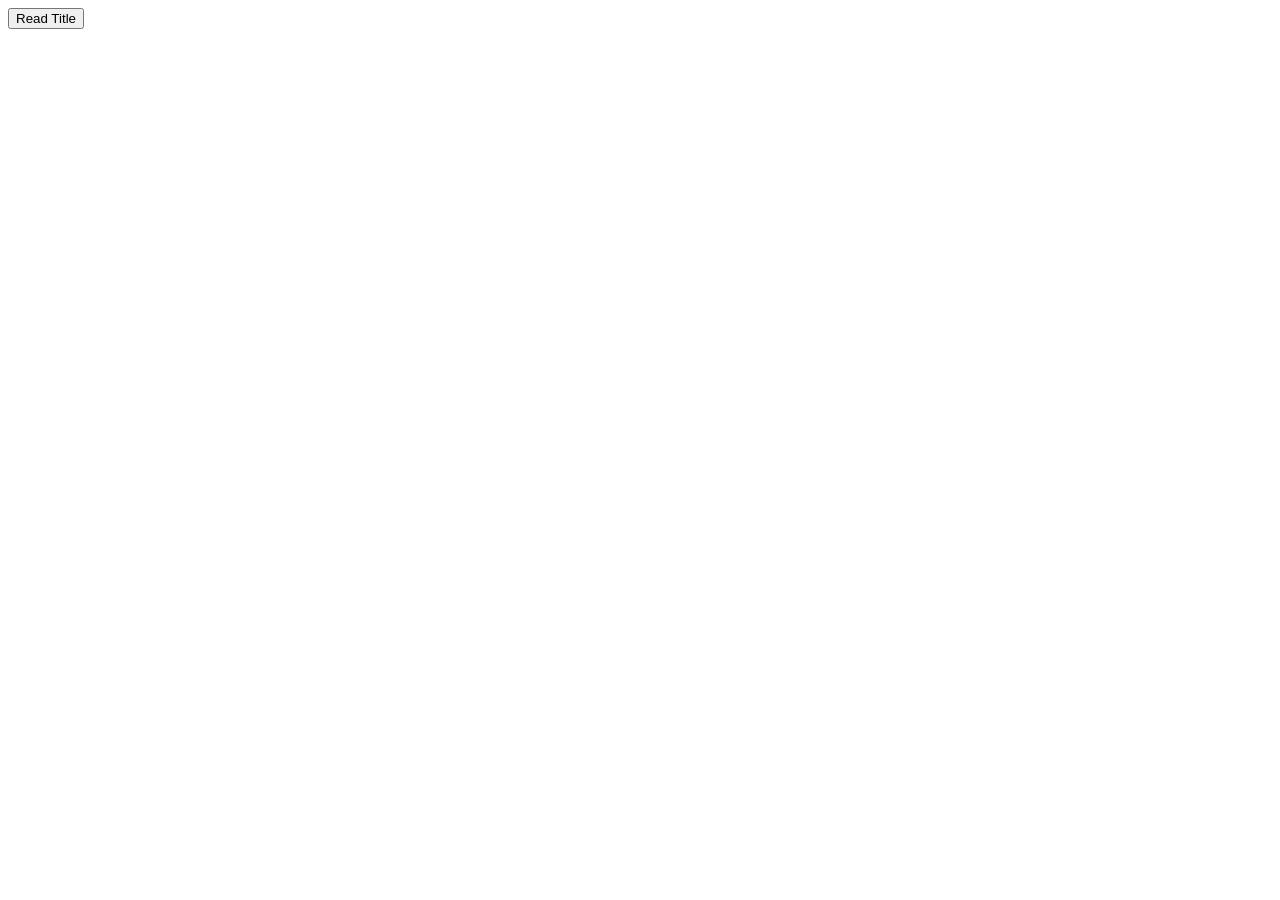
==== bench/L3-popup-reads-the-page/popup.html @ d50bcd75 "MANTRA_CHROME_EXTENSIONS: the MV3 linter, the Queen benchmark and its evidence extcheck.py catches t" ====
<!DOCTYPE html>
<html>
<head>
  <meta charset="utf-8">
  <title>Mantra Peek</title>
</head>
<body>
  <button id="read">Read Title</button>
  <div id="out"></div>
  <script src="popup.js"></script>
</body>
</html>
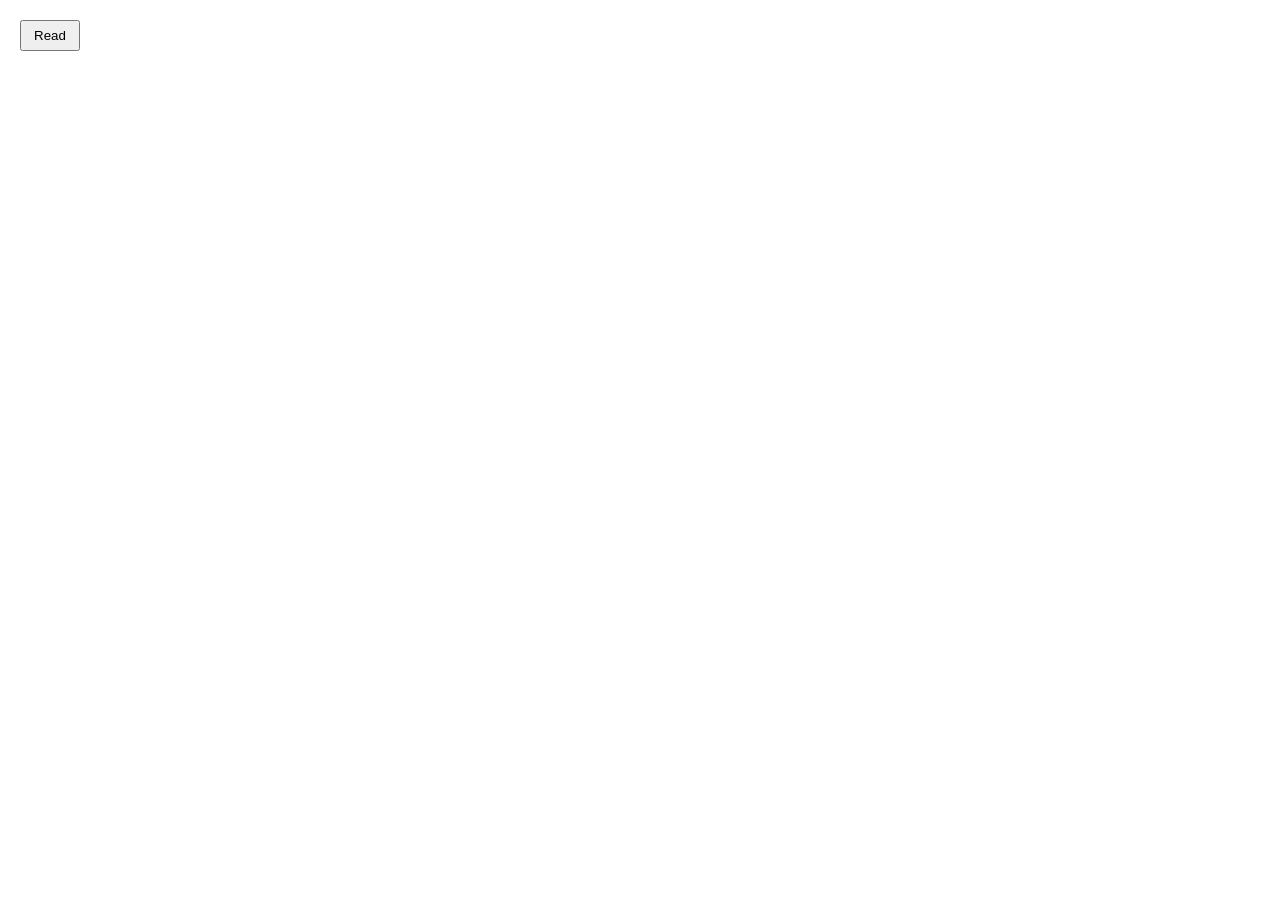
==== commit 608c8573: "Benches: fresh turns, and strip the model's thinking before splitting files Co-Authored-By: Claude O" ====
--- a/bench/L3-popup-reads-the-page/popup.html
+++ b/bench/L3-popup-reads-the-page/popup.html
@@ -1,11 +1,16 @@
 <!DOCTYPE html>
-<html>
+<html lang="en">
 <head>
   <meta charset="utf-8">
   <title>Mantra Peek</title>
+  <style>
+    body { width: 220px; font: 14px system-ui, sans-serif; padding: 12px; }
+    button { padding: 6px 12px; cursor: pointer; }
+    #out { margin-top: 8px; word-break: break-all; min-height: 1.2em; }
+  </style>
 </head>
 <body>
-  <button id="read">Read Title</button>
+  <button id="read">Read</button>
   <div id="out"></div>
   <script src="popup.js"></script>
 </body>
